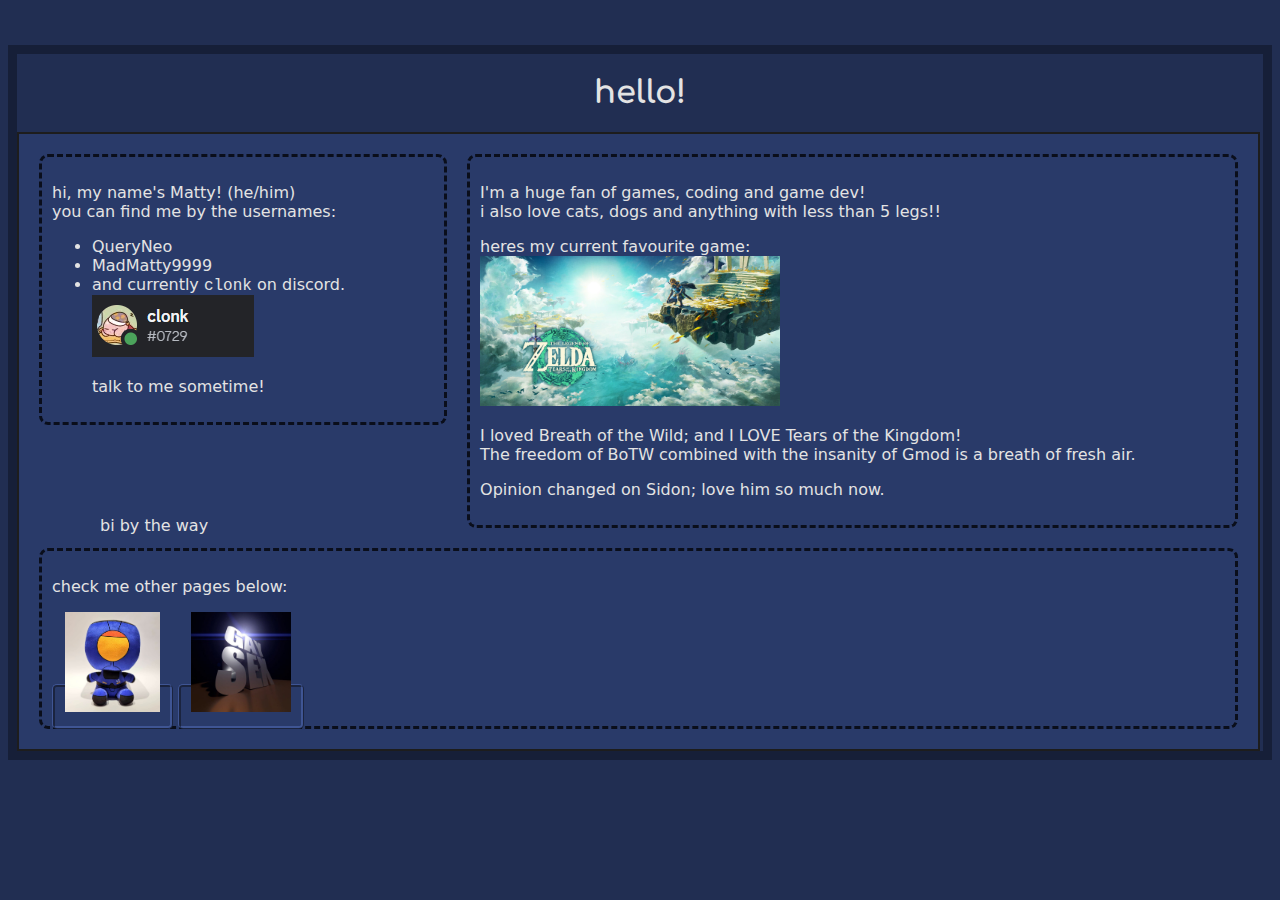
==== index.html @ 0001badf "website first launch" ====
<!DOCTYPE html>
<html>
    <head>
        <meta charset="utf-8">
        <meta http-equiv="X-UA-Compatible" content="IE=edge">
        <title>the internet is a strange place</title>
        <meta name="description" content="">
        <meta name="viewport" content="width=device-width, initial-scale=1">
        <link rel="stylesheet" href="styles.css">
        <link rel="icon" type="image/x-icon" href="images/icons/favicon.ico">
        <!doctype html>
        <link rel="preconnect" href="https://fonts.googleapis.com">
        <link rel="preconnect" href="https://fonts.gstatic.com" crossorigin>
        <link href="https://fonts.googleapis.com/css2?family=Comfortaa:wght@300&display=swap" rel="stylesheet">
    </head>




    <body>
        <div class = "c">
            <h1>hello!</h1>
            <div class = "flex-container">
                <div>
                    <p>hi, my name's Matty! (he/him)<br>you can find me by the usernames:</p>
                    <ul>
                    <li>QueryNeo</li>
                    <li>MadMatty9999</li>
                    <li>and currently <span class = "consolas">clonk</span> on discord.</li>
                    <img src="images/discord.png">
                    <p>talk to me sometime!</p>
                    </ul>
                </div>
                <p class = box-thing>bi by the way</p>
                <div>
                <p>I'm a huge fan of games, coding and game dev!<br> i also love cats, dogs and anything with less than 5 legs!!</p>
                <p>heres my current favourite game:<br><img src="images/game.jpg" style="max-width: 300px; max-height: 200px;"></p>
                <p>I loved Breath of the Wild; and I LOVE Tears of the Kingdom!<br> The freedom of BoTW combined with the insanity of Gmod is a breath of fresh air.</p>
                <p>Opinion changed on Sidon; love him so much now.</p>
                </div>
                <div class="div-bottom">
                    <p>check me other pages below:</p>
                    <a href="ultrakill.html"class = "img-link"><img src="images/v1.jpg" height="100px"></a>
                    <!--Dev the rest of this site-->

                    <a href="games-library.html" class = img-link><img src="images/gaysex.jpg" height = "100px"></a>
                     <!--dev using the fancy window pane thing in script.js-->
                </div>


            </div>
        </div>
    </body>
</html>
---- styles.css ----
body {
    background-color: #212E52;
    color: rgb(227, 227, 227);
    font-family: system-ui, -apple-system, BlinkMacSystemFont, 'Segoe UI', Roboto, Oxygen, Ubuntu, Cantarell, 'Open Sans', 'Helvetica Neue', sans-serif;
    margin-top: 5vmin;

    border: 1vmin;
    border-style: solid;
    border-color: #161f38;
    overflow: hidden;
}

.c {
    text-align: center;
    flex: auto;
    /* flex-wrap: wrap; */

}
h1{
    font-family: 'Comfortaa', cursive;
    
}
.box-thing{
    width:fit-content;height:0px;
    position:absolute;
    top:500px;
    left:100px;
}

.flex-container {
    display: flex;
    width: 97.8%;
    height: flex;
    padding: 10px;
    align-items:start;
    background-color: #293a69;
    border: 2px, solid, rgb(29, 29, 29);
    flex-wrap: wrap;
  }

  .flex-container > div {
    padding: inherit;
    height:auto;
    background-color: inherit;
    margin: 10px;
    text-align:left;
    font-family: inherit;
    flex-wrap: inherit;
    flex-grow: 2;
    white-space: nowrap;
    border: #0a0e1b;
    border-radius: 1vmin;
    border-style:dashed;
    margin: 10px;
  }
  .flex-container > ul{
    text-align:start;
    margin: inherit;
  }
  .consolas{
    font-family: 'Courier New', Courier, monospace;
  }
  .div-bottom{
    width: 100%;

  }
  .img-link{
    padding: 10px;
    border: #3f5593;
    border-radius: 5px;
    border-style: ridge;
  }



  #image-track {
    display: flex;
    gap: 4vmin;
    position: absolute;
    left: 50%;
    top: 50%;
    transform: translate(0%, -50%); 
    user-select: none; /* -- Prevent image highlighting -- */
  }

  #image-track > .image {
    width: 40vmin;
    height: 56vmin;
    object-fit: cover;
    object-position: 100% center;
  }
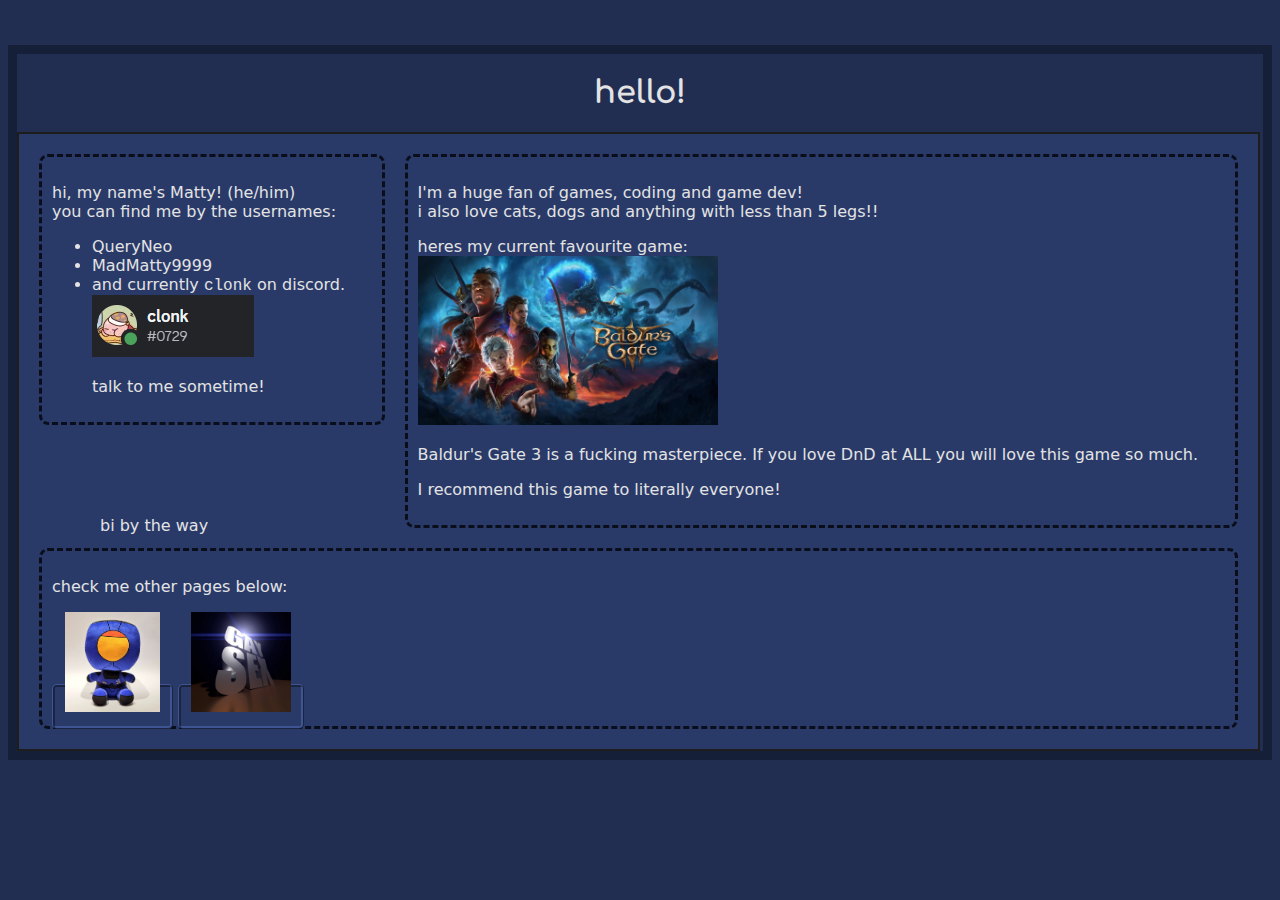
==== commit ec6097e1: "pushed new fav. game" ====
--- a/index.html
+++ b/index.html
@@ -34,16 +34,18 @@
                 <p class = box-thing>bi by the way</p>
                 <div>
                 <p>I'm a huge fan of games, coding and game dev!<br> i also love cats, dogs and anything with less than 5 legs!!</p>
-                <p>heres my current favourite game:<br><img src="images/game.jpg" style="max-width: 300px; max-height: 200px;"></p>
-                <p>I loved Breath of the Wild; and I LOVE Tears of the Kingdom!<br> The freedom of BoTW combined with the insanity of Gmod is a breath of fresh air.</p>
-                <p>Opinion changed on Sidon; love him so much now.</p>
+                <p>heres my current favourite game:<br><img src="images/bg3.png" style="max-width: 300px; max-height: 200px;"></p>
+                <p>Baldur's Gate 3 is a fucking masterpiece. If you love DnD at ALL you will love this game so much.</p>
+                <p>I recommend this game to literally everyone!</p>
                 </div>
                 <div class="div-bottom">
                     <p>check me other pages below:</p>
                     <a href="ultrakill.html"class = "img-link"><img src="images/v1.jpg" height="100px"></a>
-                    <!--Dev the rest of this site-->
+                    <!--Dev the rest of this site
+                        UPDATE; DONE!!! HOORAY!!
+                    -->
 
-                    <a href="games-library.html" class = img-link><img src="images/gaysex.jpg" height = "100px"></a>
+                    <a href="games_library.html" class = img-link><img src="images/gaysex.jpg" height = "100px"></a>
                      <!--dev using the fancy window pane thing in script.js-->
                 </div>
 
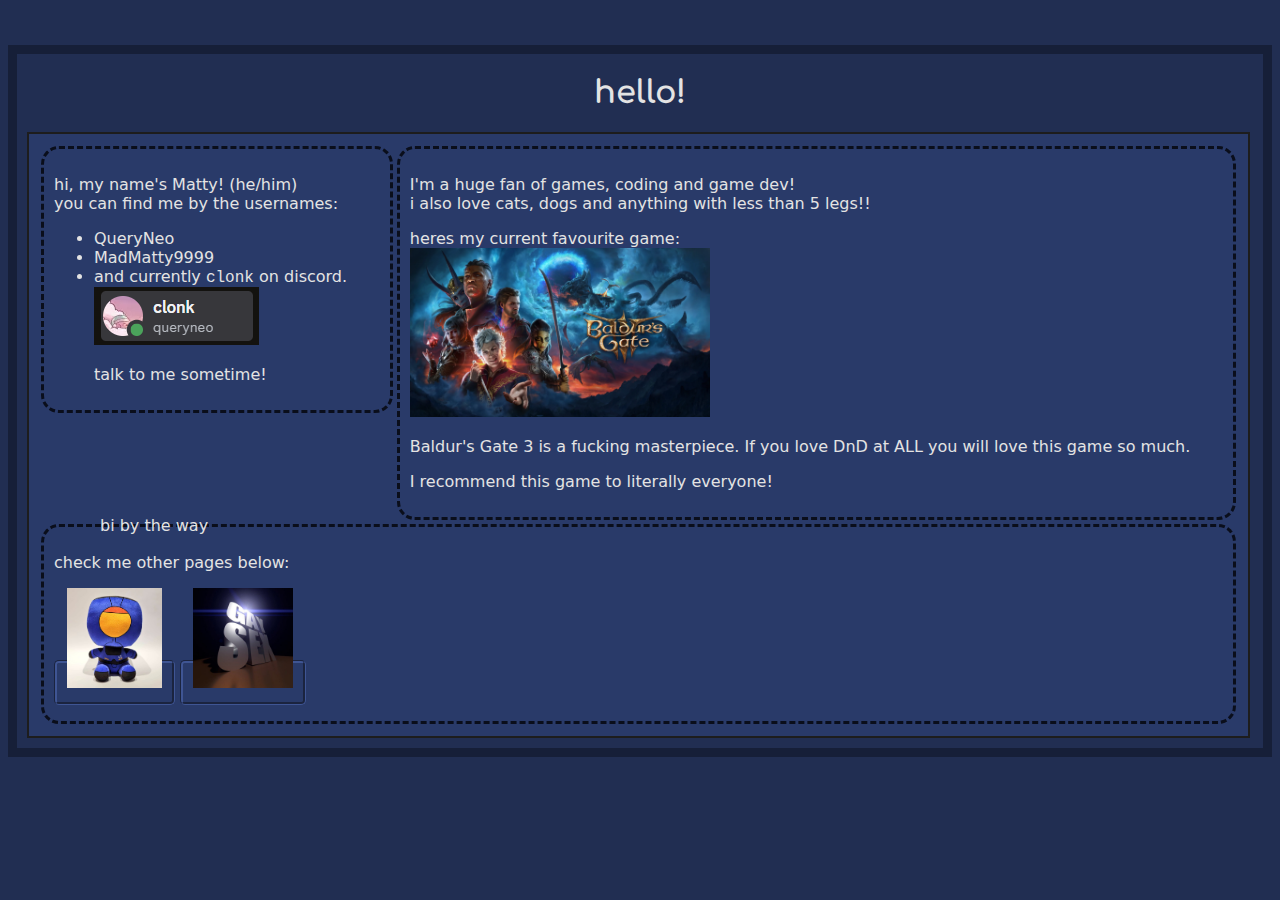
==== commit 7576375b: "spacing + brder fixed" ====
--- a/index.html
+++ b/index.html
@@ -47,6 +47,7 @@
 
                     <a href="games_library.html" class = img-link><img src="images/gaysex.jpg" height = "100px"></a>
                      <!--dev using the fancy window pane thing in script.js-->
+                     <br><br>
                 </div>
 
 
--- a/styles.css
+++ b/styles.css
@@ -13,6 +13,7 @@
 .c {
     text-align: center;
     flex: auto;
+    margin: 10px;
     /* flex-wrap: wrap; */
 
 }
@@ -39,19 +40,20 @@
   }
 
   .flex-container > div {
-    padding: inherit;
+    padding: 10px;
+    margin: 2px;
     height:auto;
     background-color: inherit;
-    margin: 10px;
     text-align:left;
     font-family: inherit;
     flex-wrap: inherit;
     flex-grow: 2;
     white-space: nowrap;
     border: #0a0e1b;
-    border-radius: 1vmin;
+    border-radius: 2vmin;
+  
     border-style:dashed;
-    margin: 10px;
+    
   }
   .flex-container > ul{
     text-align:start;
@@ -68,7 +70,7 @@
     padding: 10px;
     border: #3f5593;
     border-radius: 5px;
-    border-style: ridge;
+    border-style:groove;
   }
 
 
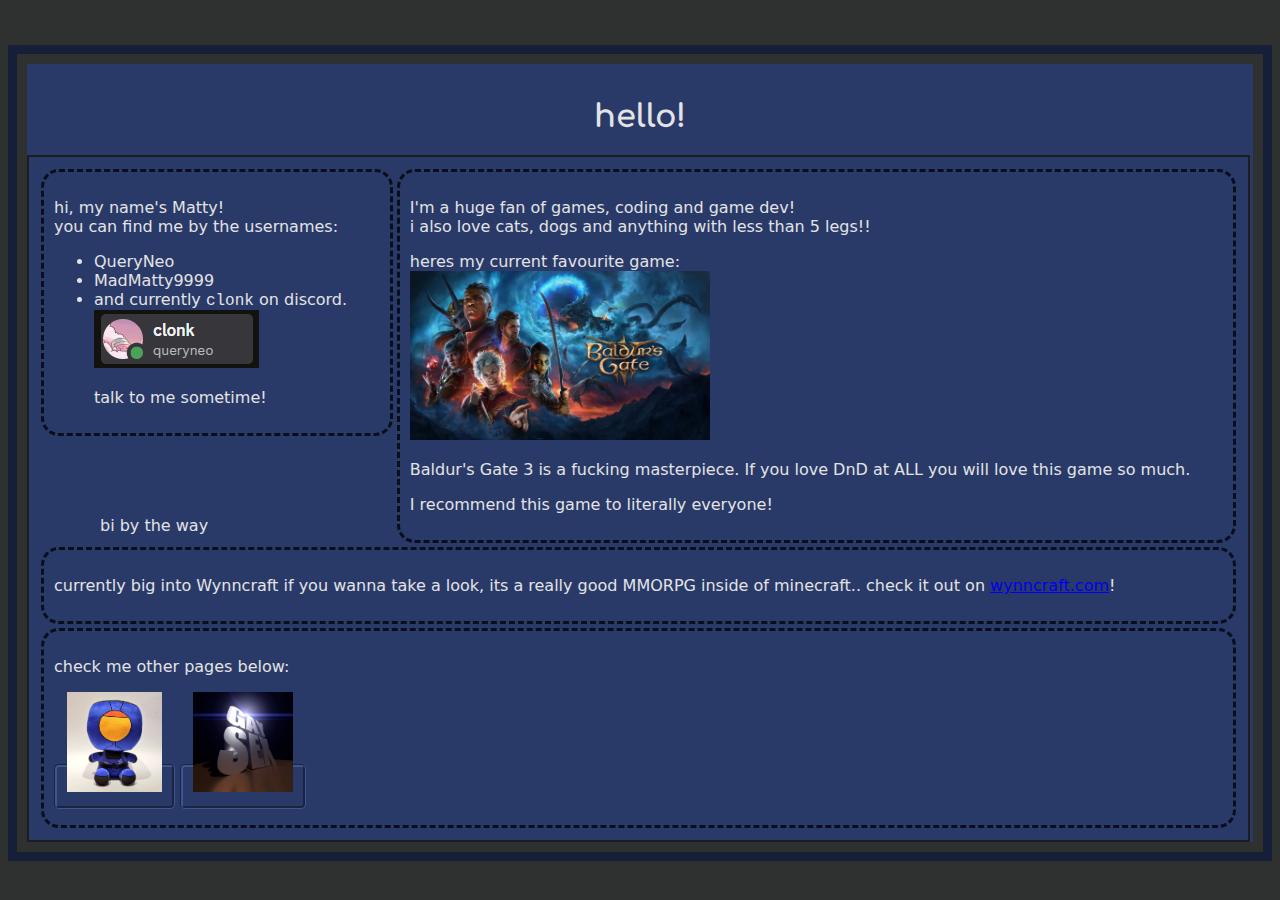
==== commit 6a110eec: "edited styling" ====
--- a/index.html
+++ b/index.html
@@ -19,10 +19,10 @@
 
     <body>
         <div class = "c">
-            <h1>hello!</h1>
+            <h1><br>hello!</h1>
             <div class = "flex-container">
                 <div>
-                    <p>hi, my name's Matty! (he/him)<br>you can find me by the usernames:</p>
+                    <p>hi, my name's Matty! <br>you can find me by the usernames:</p>
                     <ul>
                     <li>QueryNeo</li>
                     <li>MadMatty9999</li>
@@ -37,6 +37,10 @@
                 <p>heres my current favourite game:<br><img src="images/bg3.png" style="max-width: 300px; max-height: 200px;"></p>
                 <p>Baldur's Gate 3 is a fucking masterpiece. If you love DnD at ALL you will love this game so much.</p>
                 <p>I recommend this game to literally everyone!</p>
+                </div>
+                <div class="div-bottom">
+                    <p>currently big into Wynncraft if you wanna take a look, its a really good MMORPG inside of minecraft.. check it out on <a href ="https://wynncraft.com">wynncraft.com</a>!</p>
+
                 </div>
                 <div class="div-bottom">
                     <p>check me other pages below:</p>
--- a/styles.css
+++ b/styles.css
@@ -1,5 +1,5 @@
 body {
-    background-color: #212E52;
+    background-color: #2f3030;
     color: rgb(227, 227, 227);
     font-family: system-ui, -apple-system, BlinkMacSystemFont, 'Segoe UI', Roboto, Oxygen, Ubuntu, Cantarell, 'Open Sans', 'Helvetica Neue', sans-serif;
     margin-top: 5vmin;
@@ -11,6 +11,8 @@
 }
 
 .c {
+    margin-top: 0px;
+    background-color: #293a69;
     text-align: center;
     flex: auto;
     margin: 10px;
@@ -18,6 +20,7 @@
 
 }
 h1{
+    margin-top: 0px;
     font-family: 'Comfortaa', cursive;
     
 }
